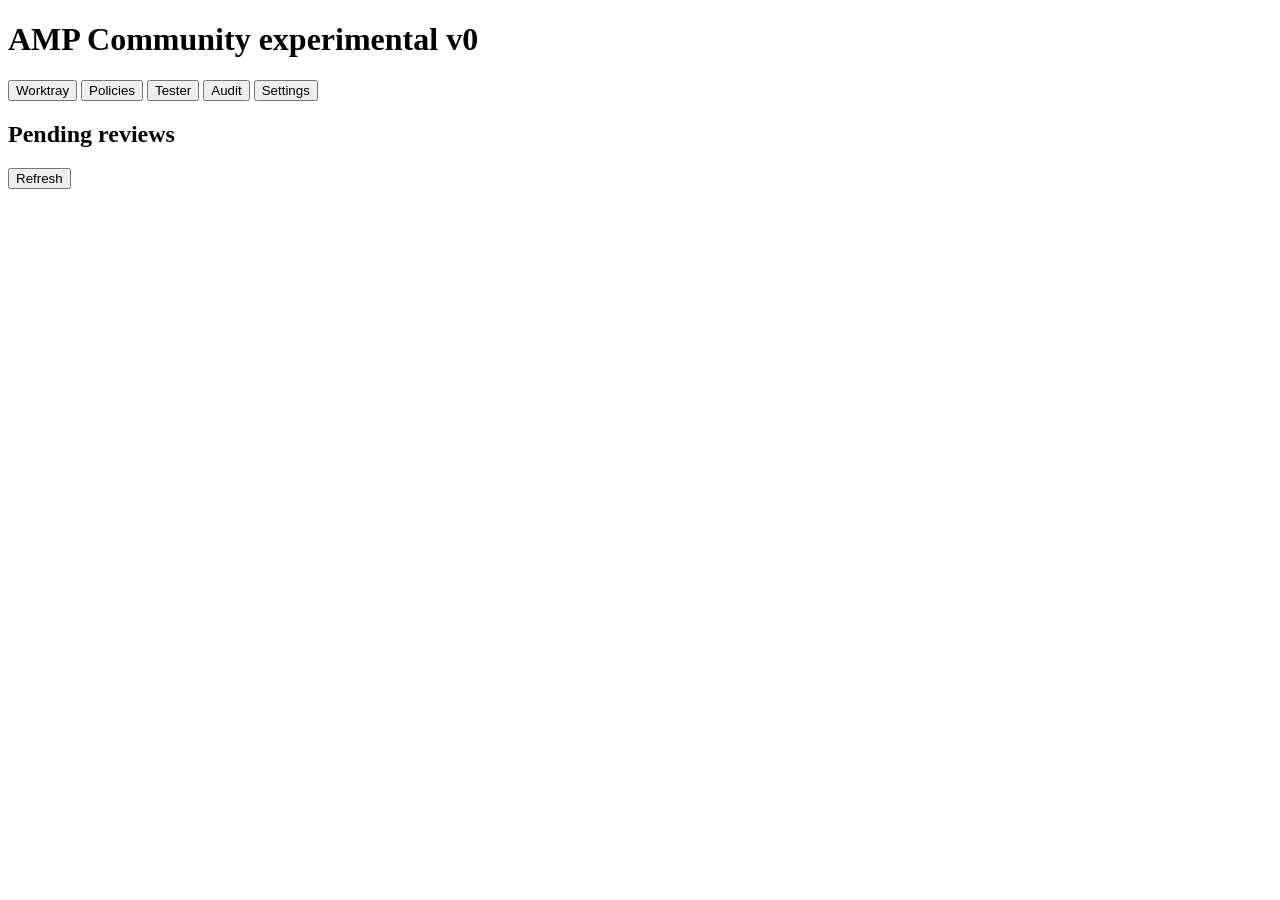
==== src/inquiryon_amp_community/api/static/index.html @ 86767603 "Rename Python imports: amp_core -> inquiryon_amp_core, amp_community -> inquiryon_amp_community Same" ====
<!doctype html>
<html lang="en">
<head>
<meta charset="utf-8">
<meta name="viewport" content="width=device-width, initial-scale=1">
<title>AMP Community</title>
<link rel="stylesheet" href="/ui/style.css">
</head>
<body>
<header>
  <h1>AMP Community <span class="tag">experimental v0</span></h1>
  <nav aria-label="Sections">
    <button data-tab="worktray" class="active" aria-current="page">Worktray</button>
    <button data-tab="policies">Policies</button>
    <button data-tab="tester">Tester</button>
    <button data-tab="audit">Audit</button>
    <button data-tab="settings">Settings</button>
  </nav>
  <div id="whoami" aria-live="polite"></div>
</header>

<main>
  <p id="status" role="status" aria-live="polite"></p>

  <section id="tab-worktray" aria-label="Pending reviews">
    <h2>Pending reviews</h2>
    <button id="refresh-worktray">Refresh</button>
    <ul id="worktray-list" class="cards"></ul>
    <article id="workitem-detail" hidden>
      <h3>Review <span id="wi-id"></span></h3>
      <dl id="wi-fields"></dl>
      <details><summary>Requested parameters</summary>
        <pre id="wi-params"></pre></details>
      <form id="resolve-form">
        <fieldset>
          <legend>Decision</legend>
          <label><input type="radio" name="decision" value="approve" checked> Approve</label>
          <label><input type="radio" name="decision" value="reject"> Reject</label>
          <label><input type="radio" name="decision" value="modify"> Modify</label>
        </fieldset>
        <div id="modify-area" hidden>
          <label for="modified-params">Replacement parameters (JSON object — this
            is the action that will be validated and re-evaluated)</label>
          <textarea id="modified-params" rows="6" spellcheck="false"></textarea>
        </div>
        <label for="note">Note (optional)</label>
        <input id="note" type="text" maxlength="4000">
        <button type="submit">Submit decision</button>
      </form>
      <div id="resolve-result" aria-live="polite"></div>
    </article>
  </section>

  <section id="tab-policies" hidden aria-label="Policies">
    <h2>Policies</h2>
    <div class="row">
      <div>
        <button id="refresh-policies">Refresh</button>
        <ul id="policy-list" class="cards"></ul>
      </div>
      <div class="grow">
        <label for="policy-id">Policy id</label>
        <input id="policy-id" type="text" placeholder="invoice-governance">
        <label for="policy-json">Policy document (JSON)</label>
        <textarea id="policy-json" rows="18" spellcheck="false"></textarea>
        <div class="row">
          <button id="policy-validate">Validate</button>
          <button id="policy-save">Save (import)</button>
          <button id="policy-export">Export (download)</button>
        </div>
        <div id="policy-result" aria-live="polite"></div>
      </div>
    </div>
  </section>

  <section id="tab-tester" hidden aria-label="Evaluation tester">
    <h2>Evaluation tester <small>(dry run — no review is created)</small></h2>
    <label for="t-policy">Policy id</label>
    <input id="t-policy" type="text">
    <label for="t-tool">Tool</label>
    <input id="t-tool" type="text" placeholder="pay_invoice">
    <label for="t-action">Action</label>
    <input id="t-action" type="text" placeholder="submit">
    <label for="t-params">Params (JSON object)</label>
    <textarea id="t-params" rows="6" spellcheck="false">{"amount": 4000}</textarea>
    <button id="t-run">Evaluate</button>
    <div id="t-result" aria-live="polite"></div>
  </section>

  <section id="tab-audit" hidden aria-label="Audit log">
    <h2>Audit events</h2>
    <label for="a-request">Request id (optional)</label>
    <input id="a-request" type="text">
    <button id="a-query">Query</button>
    <table id="a-table">
      <thead><tr><th scope="col">Time</th><th scope="col">Type</th>
        <th scope="col">Request</th><th scope="col">Actor</th>
        <th scope="col">Payload</th></tr></thead>
      <tbody></tbody>
    </table>
  </section>

  <section id="tab-settings" hidden aria-label="Settings">
    <h2>Settings</h2>
    <label for="token">API token (kept in this browser session only)</label>
    <input id="token" type="password" autocomplete="off">
    <button id="save-token">Use token</button>
    <button id="retry-callbacks">Retry undelivered callbacks</button>
    <p>Server: <a href="/api/v0/openapi.json">OpenAPI document</a> ·
       <a href="/version">version</a></p>
    <p class="warn">This UI is intended for local operator use. Do not expose
       the API beyond this machine without a TLS reverse proxy.</p>
  </section>
</main>
<script src="/ui/app.js"></script>
</body>
</html>
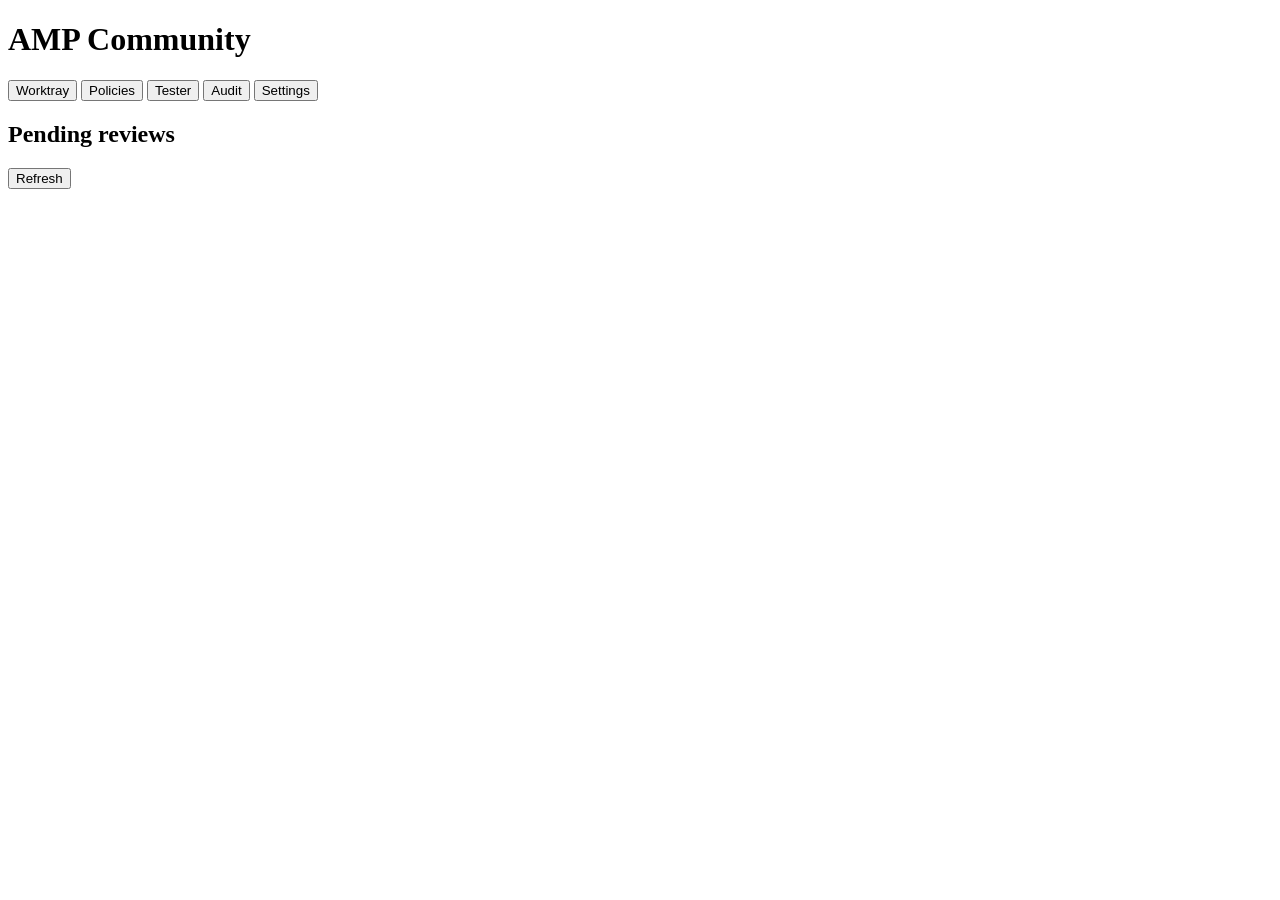
==== commit d9143295: "ui: drop 'experimental v0' header badge" ====
--- a/src/inquiryon_amp_community/api/static/index.html
+++ b/src/inquiryon_amp_community/api/static/index.html
@@ -8,7 +8,7 @@
 </head>
 <body>
 <header>
-  <h1>AMP Community <span class="tag">experimental v0</span></h1>
+  <h1>AMP Community</h1>
   <nav aria-label="Sections">
     <button data-tab="worktray" class="active" aria-current="page">Worktray</button>
     <button data-tab="policies">Policies</button>
@@ -60,7 +60,7 @@
       </div>
       <div class="grow">
         <label for="policy-id">Policy id</label>
-        <input id="policy-id" type="text" placeholder="invoice-governance">
+        <input id="policy-id" type="text" placeholder="e.g. invoice-governance">
         <label for="policy-json">Policy document (JSON)</label>
         <textarea id="policy-json" rows="18" spellcheck="false"></textarea>
         <div class="row">
@@ -78,9 +78,9 @@
     <label for="t-policy">Policy id</label>
     <input id="t-policy" type="text">
     <label for="t-tool">Tool</label>
-    <input id="t-tool" type="text" placeholder="pay_invoice">
+    <input id="t-tool" type="text" placeholder="e.g. pay_invoice">
     <label for="t-action">Action</label>
-    <input id="t-action" type="text" placeholder="submit">
+    <input id="t-action" type="text" placeholder="e.g. submit">
     <label for="t-params">Params (JSON object)</label>
     <textarea id="t-params" rows="6" spellcheck="false">{"amount": 4000}</textarea>
     <button id="t-run">Evaluate</button>
